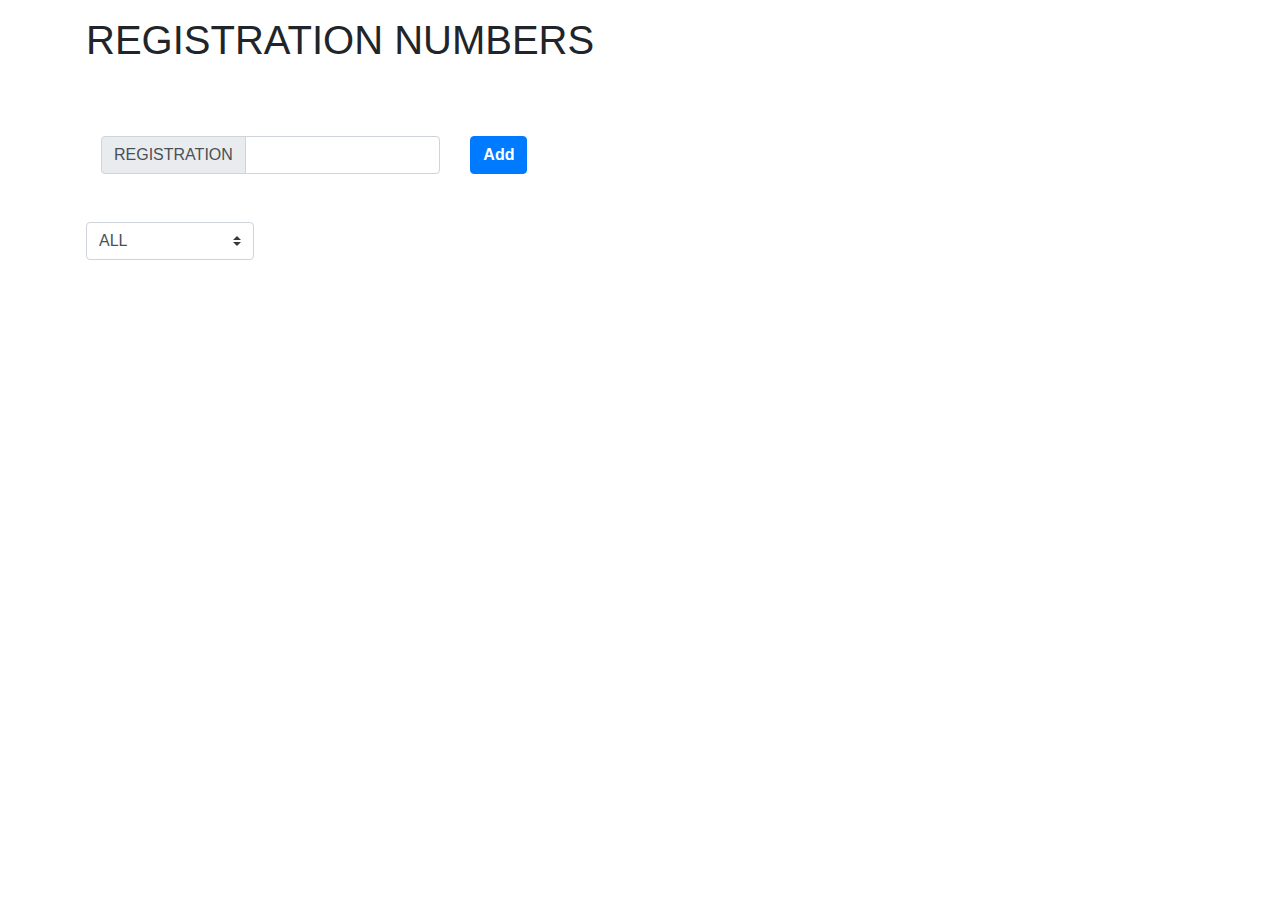
==== index.html @ bce1dafb "changes before filter functionality" ====
<!DOCTYPE html>
<html>

<head>
  <meta charset="utf-8">
  <meta name="viewport" content="width=device-width, initial-scale=1.0">
  <link rel="stylesheet" href="css/bootstrap.min.css">
  <link rel="stylesheet" href="css/registration_number.css">

  <title>registration exercise</title>
</head>

<body>
  <div class="container">
    <div class="row">
      <h1>REGISTRATION NUMBERS</h1>
    </div>

    <div class="row">
      <div class="alert">

      </div>
    </div>

    <div class="row">
      <div class="col-md-4">
        <div class="input-group  mb-3">
          <div class="input-group-prepend">
            <span class="input-group-text" id="inputGroup-sizing-lg">REGISTRATION</span>
          </div>
          <input type="text" class="form-control registrType" aria-label="Large" aria-describedby="inputGroup-sizing-sm">
        </div>
      </div>
      <div class="col-md-4">
        <button class="btn btn-primary add-btn" type="button"><strong>Add</strong></button>
      </div>
    </div>

    <div class="row">
      <div class "col-md-4 fourRadios">
        <select class="custom-select mr-sm-2 town-dropdown" name="">
            <option value="ALL">ALL</option>
            <option value="CA">CAPE TOWN</option>
            <option value="CJ">PAARL</option>
            <option value="CY">BELLVILLE</option>
            <option value="CF">KRAAIFONTAIN</option>
          </select>
      </div>
    </div>

    <div class="row">
      <div class="col-md-12">
        <ul class="display-area col-md-2">
          <!-- regList displays here -->
        </ul>
      </div>
    </div>
  </div>
</body>
<script src="js/registration_number.js" charset="utf-8"></script>
<script src="js/registration_dom.js" charset="utf-8"></script>

</html>
---- css/registration_number.css ----
ul{
  list-style: none;
}
.row {
  padding: 1em;
}

.regNum{
  text-align: center;
  padding: 0.6em 1em;
  background-color: yellow;
  border: black 1px solid;
  margin-bottom: 0.6em;
  border-radius: 6px;
}

.alert {
  display: none;
}
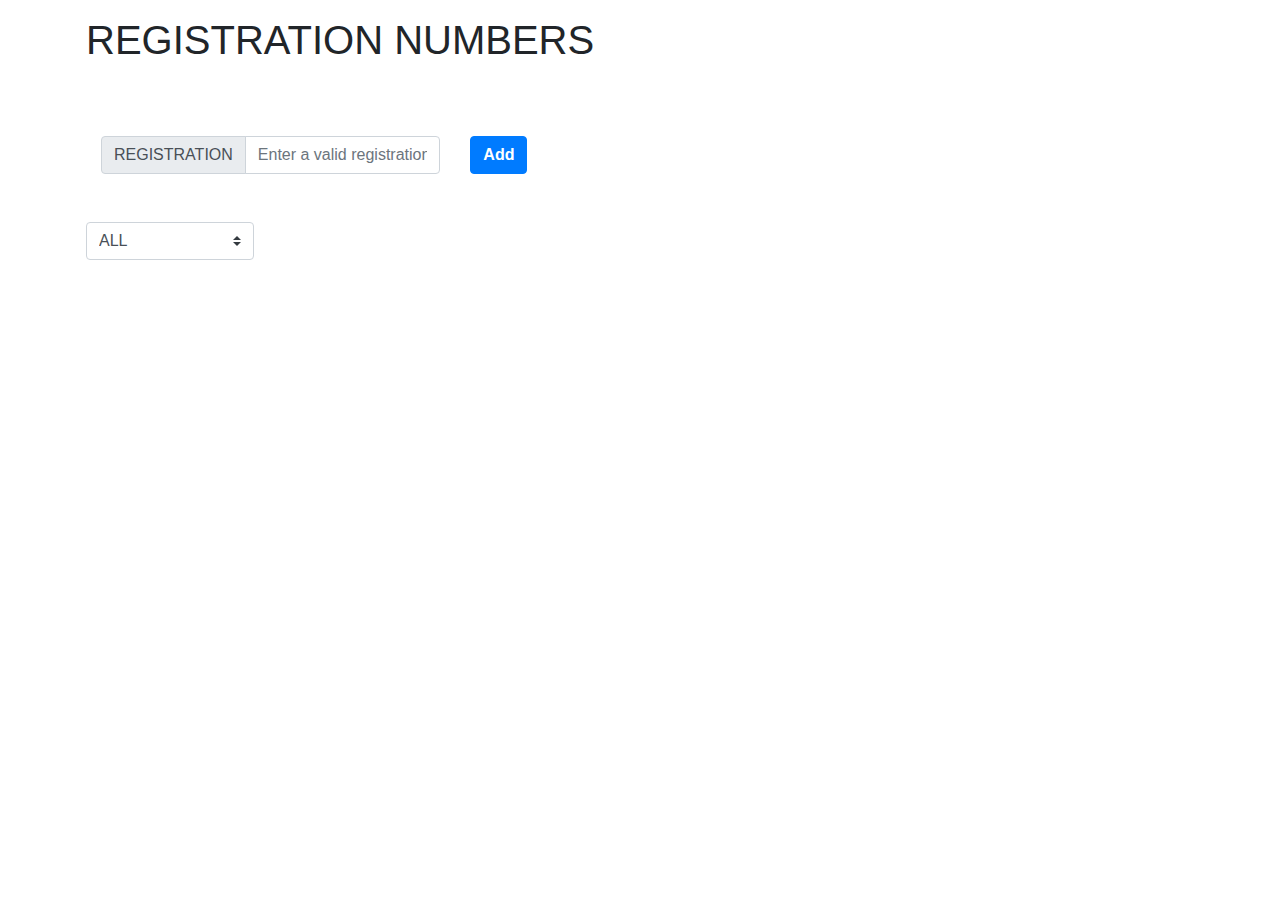
==== commit aa0db07d: "a textbox which takes 7 characters" ====
--- a/index.html
+++ b/index.html
@@ -28,7 +28,7 @@
           <div class="input-group-prepend">
             <span class="input-group-text" id="inputGroup-sizing-lg">REGISTRATION</span>
           </div>
-          <input type="text" class="form-control registrType" aria-label="Large" aria-describedby="inputGroup-sizing-sm">
+          <input type="text" class="form-control registrType" placeholder="Enter a valid registration" aria-label="Large"  aria-describedby="inputGroup-sizing-sm">
         </div>
       </div>
       <div class="col-md-4">
--- a/css/registration_number.css
+++ b/css/registration_number.css
@@ -17,3 +17,6 @@
 .alert {
   display: none;
 }
+.registrType{
+  width:50%;
+}
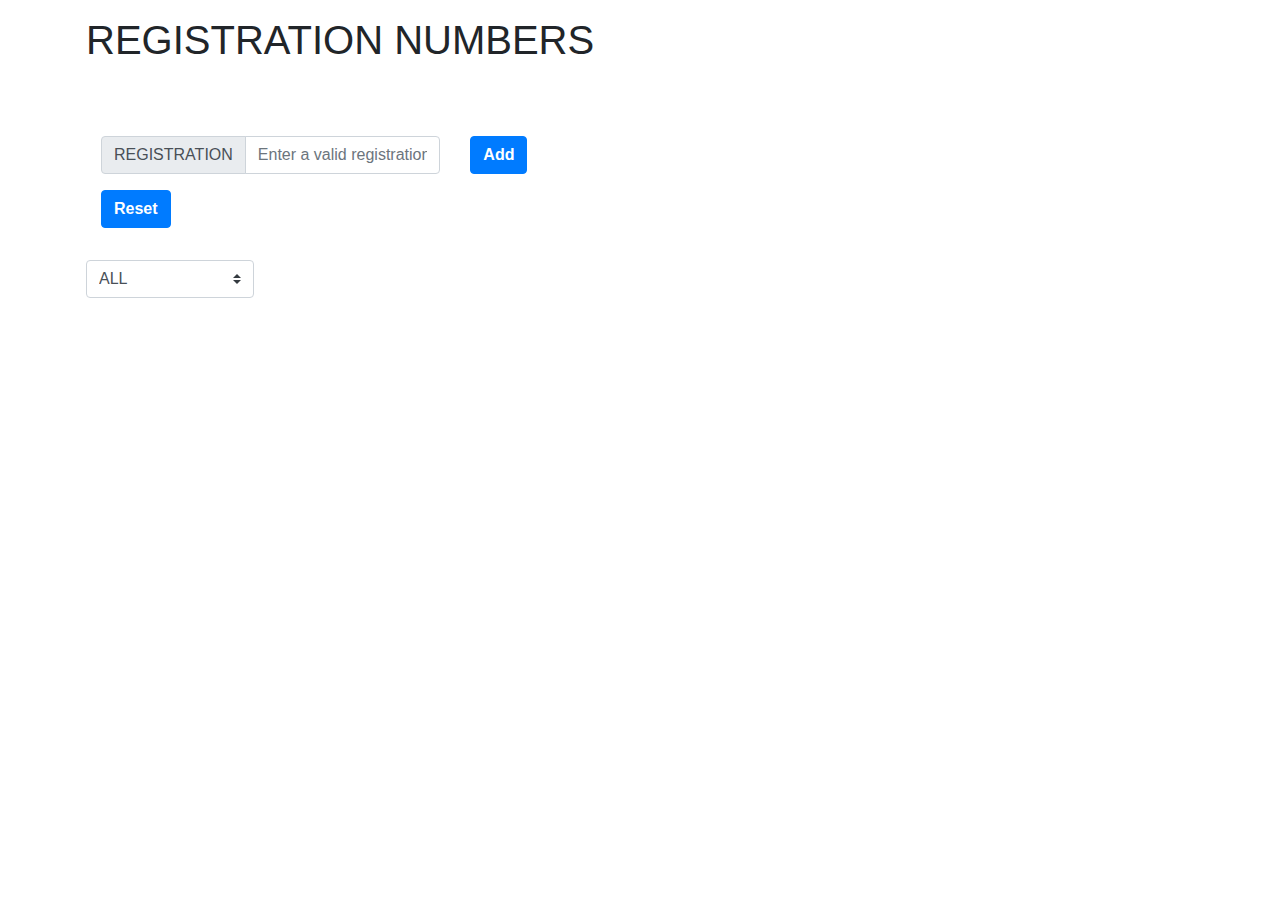
==== commit 5066f66b: "registration with reset btn" ====
--- a/index.html
+++ b/index.html
@@ -34,6 +34,9 @@
       <div class="col-md-4">
         <button class="btn btn-primary add-btn" type="button"><strong>Add</strong></button>
       </div>
+      <div class="col-md-6">
+        <button class="btn btn-primary resetBtn" type="button"><strong>Reset</strong></button>
+      </div>
     </div>
 
     <div class="row">
